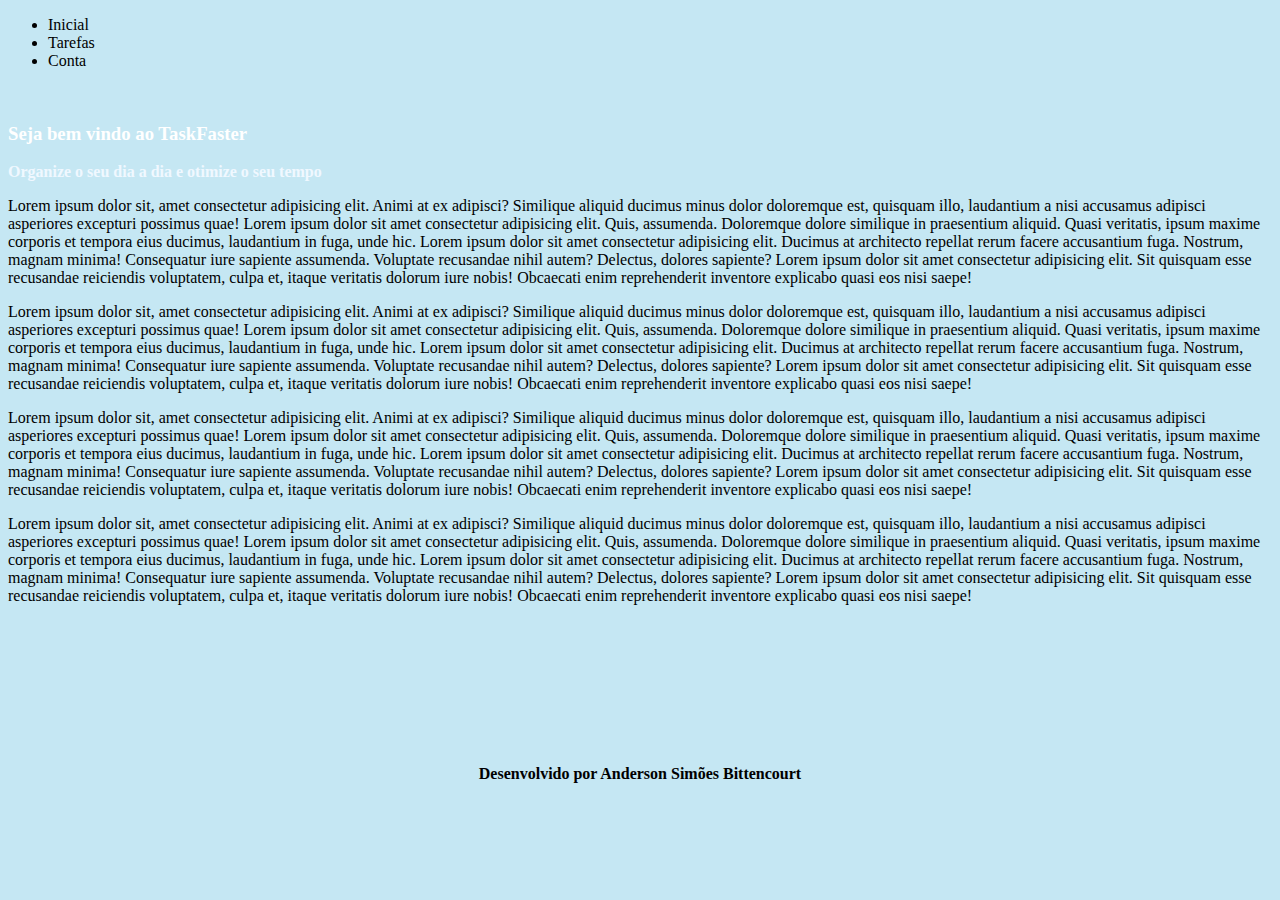
==== src/main/resources/templates/index.html @ ce9659e6 "Projeto inicial" ====
<!DOCTYPE html>
<html lang="pt-br" xmlns="http://www.w3.org/1999/xhtml" xmlns:th="http://www.thymeleaf.org">

<head>
    <meta charset="UTF-8">
    <meta name="viewport" content="width=device-width, initial-scale=1.0">
    <link href="https://cdn.jsdelivr.net/npm/bootstrap@5.3.0-alpha3/dist/css/bootstrap.min.css" rel="stylesheet"
        integrity="sha384-KK94CHFLLe+nY2dmCWGMq91rCGa5gtU4mk92HdvYe+M/SXH301p5ILy+dN9+nJOZ" crossorigin="anonymous" />
    <link th:href="@{/css/style.css}" rel="stylesheet" type="text/css"/>
    <title>TaskFaster</title>
</head>

<body style="background-color: #7bc8e470;">
    <header id="cabecalho">
        <ul class="d-flex flex-row list-unstyled">
            <li class="li-Cabecalho"><a class="links-cabecalho" th:href="@{/}">Inicial</a></li>
            <li class="li-Cabecalho"><a class="links-cabecalho" th:href="@{/tarefas}">Tarefas</a></li>
            <li class="li-Cabecalho"><a class="links-cabecalho" th:href="@{/login}">Conta</a></li>
        </ul>
    </header>
    <main>
        <section id="degrade-inicial">
            <div class="ms-5 mt-5 mb-3">
                <img th:src="@{/images/iconTaskFaster.png}"width="50%" class="img-fluid">
            </div>
            <div class="d-flex flex-column align-items-start mt-5 pe-5 pt-4">
                <h3 style="color: white;">Seja bem vindo ao TaskFaster</h3>
                <strong style="color: aliceblue;">Organize o seu dia a dia e otimize o seu tempo</strong>
            </div>
        </section>
        <p class="mx-5 my-5">Lorem ipsum dolor sit, amet consectetur adipisicing elit. Animi at ex adipisci? Similique
            aliquid ducimus minus dolor doloremque est, quisquam illo, laudantium a nisi accusamus adipisci asperiores
            excepturi possimus quae! Lorem ipsum dolor sit amet consectetur adipisicing elit. Quis, assumenda.
            Doloremque dolore similique in praesentium aliquid. Quasi veritatis, ipsum maxime corporis et tempora eius
            ducimus, laudantium in fuga, unde hic. Lorem ipsum dolor sit amet consectetur adipisicing elit. Ducimus at
            architecto repellat rerum facere accusantium fuga. Nostrum, magnam minima! Consequatur iure sapiente
            assumenda. Voluptate recusandae nihil autem? Delectus, dolores sapiente? Lorem ipsum dolor sit amet
            consectetur adipisicing elit. Sit quisquam esse recusandae reiciendis voluptatem, culpa et, itaque veritatis
            dolorum iure nobis! Obcaecati enim reprehenderit inventore explicabo quasi eos nisi saepe!</p>

        <p class="mx-5 my-5">Lorem ipsum dolor sit, amet consectetur adipisicing elit. Animi at ex adipisci? Similique
            aliquid ducimus minus dolor doloremque est, quisquam illo, laudantium a nisi accusamus adipisci asperiores
            excepturi possimus quae! Lorem ipsum dolor sit amet consectetur adipisicing elit. Quis, assumenda.
            Doloremque dolore similique in praesentium aliquid. Quasi veritatis, ipsum maxime corporis et tempora eius
            ducimus, laudantium in fuga, unde hic. Lorem ipsum dolor sit amet consectetur adipisicing elit. Ducimus at
            architecto repellat rerum facere accusantium fuga. Nostrum, magnam minima! Consequatur iure sapiente
            assumenda. Voluptate recusandae nihil autem? Delectus, dolores sapiente? Lorem ipsum dolor sit amet
            consectetur adipisicing elit. Sit quisquam esse recusandae reiciendis voluptatem, culpa et, itaque veritatis
            dolorum iure nobis! Obcaecati enim reprehenderit inventore explicabo quasi eos nisi saepe!</p>

        <p class="mx-5 my-5">Lorem ipsum dolor sit, amet consectetur adipisicing elit. Animi at ex adipisci? Similique
            aliquid ducimus minus dolor doloremque est, quisquam illo, laudantium a nisi accusamus adipisci asperiores
            excepturi possimus quae! Lorem ipsum dolor sit amet consectetur adipisicing elit. Quis, assumenda.
            Doloremque dolore similique in praesentium aliquid. Quasi veritatis, ipsum maxime corporis et tempora eius
            ducimus, laudantium in fuga, unde hic. Lorem ipsum dolor sit amet consectetur adipisicing elit. Ducimus at
            architecto repellat rerum facere accusantium fuga. Nostrum, magnam minima! Consequatur iure sapiente
            assumenda. Voluptate recusandae nihil autem? Delectus, dolores sapiente? Lorem ipsum dolor sit amet
            consectetur adipisicing elit. Sit quisquam esse recusandae reiciendis voluptatem, culpa et, itaque veritatis
            dolorum iure nobis! Obcaecati enim reprehenderit inventore explicabo quasi eos nisi saepe!</p>
            
        <p class="mx-5 my-5">Lorem ipsum dolor sit, amet consectetur adipisicing elit. Animi at ex adipisci? Similique
            aliquid ducimus minus dolor doloremque est, quisquam illo, laudantium a nisi accusamus adipisci asperiores
            excepturi possimus quae! Lorem ipsum dolor sit amet consectetur adipisicing elit. Quis, assumenda.
            Doloremque dolore similique in praesentium aliquid. Quasi veritatis, ipsum maxime corporis et tempora eius
            ducimus, laudantium in fuga, unde hic. Lorem ipsum dolor sit amet consectetur adipisicing elit. Ducimus at
            architecto repellat rerum facere accusantium fuga. Nostrum, magnam minima! Consequatur iure sapiente
            assumenda. Voluptate recusandae nihil autem? Delectus, dolores sapiente? Lorem ipsum dolor sit amet
            consectetur adipisicing elit. Sit quisquam esse recusandae reiciendis voluptatem, culpa et, itaque veritatis
            dolorum iure nobis! Obcaecati enim reprehenderit inventore explicabo quasi eos nisi saepe!</p>
        <div class="d-flex justify-content-center">
        </div>
    </main>
    <footer style="margin-top: 10em; text-align: center;">
        <p><strong>Desenvolvido por Anderson Simões Bittencourt</strong></p>
    </footer>
    <script src="https://cdn.jsdelivr.net/npm/bootstrap@5.3.0-alpha3/dist/js/bootstrap.bundle.min.js"
        integrity="sha384-ENjdO4Dr2bkBIFxQpeoTz1HIcje39Wm4jDKdf19U8gI4ddQ3GYNS7NTKfAdVQSZe" crossorigin="anonymous">
        </script>
</body>

</html>
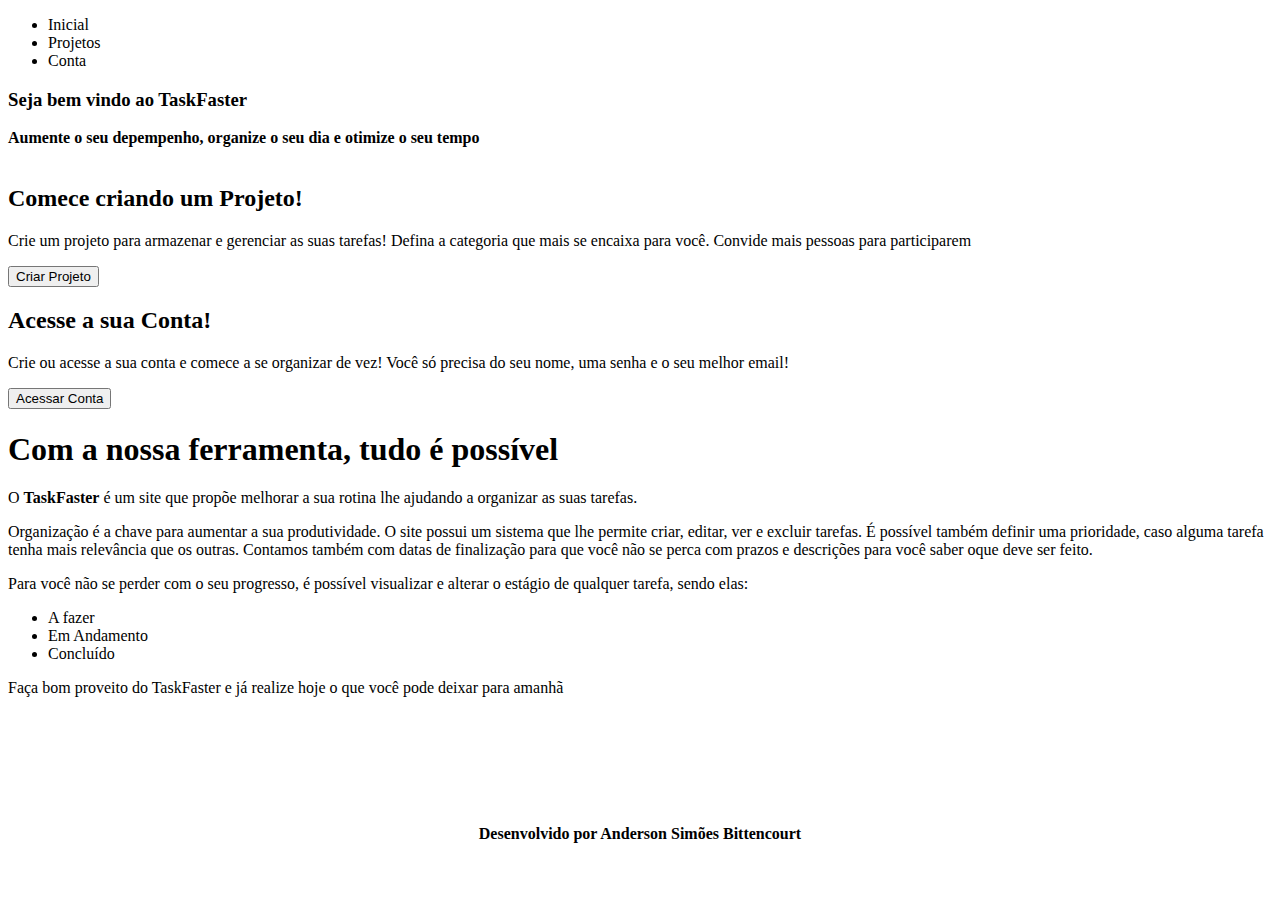
==== commit eafa6023: "Alterações na página inicial" ====
--- a/src/main/resources/templates/index.html
+++ b/src/main/resources/templates/index.html
@@ -10,67 +10,64 @@
     <title>TaskFaster</title>
 </head>
 
-<body style="background-color: #7bc8e470;">
+<body>
     <header id="cabecalho">
         <ul class="d-flex flex-row list-unstyled">
             <li class="li-Cabecalho"><a class="links-cabecalho" th:href="@{/}">Inicial</a></li>
-            <li class="li-Cabecalho"><a class="links-cabecalho" th:href="@{/tarefas}">Tarefas</a></li>
+            <li class="li-Cabecalho"><a class="links-cabecalho" th:href="@{/tarefas}">Projetos</a></li>
             <li class="li-Cabecalho"><a class="links-cabecalho" th:href="@{/login}">Conta</a></li>
         </ul>
     </header>
     <main>
-        <section id="degrade-inicial">
-            <div class="ms-5 mt-5 mb-3">
-                <img th:src="@{/images/iconTaskFaster.png}"width="50%" class="img-fluid">
+        <section id="inicial">
+            <div class="d-flex flex-column text-center">
+                <h3>Seja bem vindo ao TaskFaster</h3>
+                <strong>Aumente o seu depempenho, organize o seu dia e otimize o seu tempo</strong>
             </div>
-            <div class="d-flex flex-column align-items-start mt-5 pe-5 pt-4">
-                <h3 style="color: white;">Seja bem vindo ao TaskFaster</h3>
-                <strong style="color: aliceblue;">Organize o seu dia a dia e otimize o seu tempo</strong>
-            </div>
+                <img th:src="@{/images/iconTaskFaster.png}" width="30%" class="img-fluid d-block mx-auto">
         </section>
-        <p class="mx-5 my-5">Lorem ipsum dolor sit, amet consectetur adipisicing elit. Animi at ex adipisci? Similique
-            aliquid ducimus minus dolor doloremque est, quisquam illo, laudantium a nisi accusamus adipisci asperiores
-            excepturi possimus quae! Lorem ipsum dolor sit amet consectetur adipisicing elit. Quis, assumenda.
-            Doloremque dolore similique in praesentium aliquid. Quasi veritatis, ipsum maxime corporis et tempora eius
-            ducimus, laudantium in fuga, unde hic. Lorem ipsum dolor sit amet consectetur adipisicing elit. Ducimus at
-            architecto repellat rerum facere accusantium fuga. Nostrum, magnam minima! Consequatur iure sapiente
-            assumenda. Voluptate recusandae nihil autem? Delectus, dolores sapiente? Lorem ipsum dolor sit amet
-            consectetur adipisicing elit. Sit quisquam esse recusandae reiciendis voluptatem, culpa et, itaque veritatis
-            dolorum iure nobis! Obcaecati enim reprehenderit inventore explicabo quasi eos nisi saepe!</p>
 
-        <p class="mx-5 my-5">Lorem ipsum dolor sit, amet consectetur adipisicing elit. Animi at ex adipisci? Similique
-            aliquid ducimus minus dolor doloremque est, quisquam illo, laudantium a nisi accusamus adipisci asperiores
-            excepturi possimus quae! Lorem ipsum dolor sit amet consectetur adipisicing elit. Quis, assumenda.
-            Doloremque dolore similique in praesentium aliquid. Quasi veritatis, ipsum maxime corporis et tempora eius
-            ducimus, laudantium in fuga, unde hic. Lorem ipsum dolor sit amet consectetur adipisicing elit. Ducimus at
-            architecto repellat rerum facere accusantium fuga. Nostrum, magnam minima! Consequatur iure sapiente
-            assumenda. Voluptate recusandae nihil autem? Delectus, dolores sapiente? Lorem ipsum dolor sit amet
-            consectetur adipisicing elit. Sit quisquam esse recusandae reiciendis voluptatem, culpa et, itaque veritatis
-            dolorum iure nobis! Obcaecati enim reprehenderit inventore explicabo quasi eos nisi saepe!</p>
+        <div class="row d-flex justify-content-center">
+            <section class="caixa">
+                <div>
+                    <h2 class="mx-5 my-5 text-center">Comece criando um <strong>Projeto!</strong></h2>
+                    <p class="paragrafo-caixa">Crie um projeto para armazenar e gerenciar as suas tarefas! 
+                        Defina a categoria que mais se encaixa para você. Convide mais pessoas para participarem
+                    </p>
+                </div>
+                <button class="btn-main">Criar Projeto</button>
+            </section>
+            <section class="caixa">
+                <div>
+                    <h2 class="mx-5 my-5 text-center">Acesse a sua <strong>Conta!</strong></h2>
+                    <p class="paragrafo-caixa">Crie ou acesse a sua conta e comece a se organizar de vez! Você só precisa 
+                        do seu nome, uma senha e o seu melhor email!
+                    </p>
+                </div>
+                <button class="btn-main">Acessar Conta</button>
+            </section>
+        </div>
 
-        <p class="mx-5 my-5">Lorem ipsum dolor sit, amet consectetur adipisicing elit. Animi at ex adipisci? Similique
-            aliquid ducimus minus dolor doloremque est, quisquam illo, laudantium a nisi accusamus adipisci asperiores
-            excepturi possimus quae! Lorem ipsum dolor sit amet consectetur adipisicing elit. Quis, assumenda.
-            Doloremque dolore similique in praesentium aliquid. Quasi veritatis, ipsum maxime corporis et tempora eius
-            ducimus, laudantium in fuga, unde hic. Lorem ipsum dolor sit amet consectetur adipisicing elit. Ducimus at
-            architecto repellat rerum facere accusantium fuga. Nostrum, magnam minima! Consequatur iure sapiente
-            assumenda. Voluptate recusandae nihil autem? Delectus, dolores sapiente? Lorem ipsum dolor sit amet
-            consectetur adipisicing elit. Sit quisquam esse recusandae reiciendis voluptatem, culpa et, itaque veritatis
-            dolorum iure nobis! Obcaecati enim reprehenderit inventore explicabo quasi eos nisi saepe!</p>
-            
-        <p class="mx-5 my-5">Lorem ipsum dolor sit, amet consectetur adipisicing elit. Animi at ex adipisci? Similique
-            aliquid ducimus minus dolor doloremque est, quisquam illo, laudantium a nisi accusamus adipisci asperiores
-            excepturi possimus quae! Lorem ipsum dolor sit amet consectetur adipisicing elit. Quis, assumenda.
-            Doloremque dolore similique in praesentium aliquid. Quasi veritatis, ipsum maxime corporis et tempora eius
-            ducimus, laudantium in fuga, unde hic. Lorem ipsum dolor sit amet consectetur adipisicing elit. Ducimus at
-            architecto repellat rerum facere accusantium fuga. Nostrum, magnam minima! Consequatur iure sapiente
-            assumenda. Voluptate recusandae nihil autem? Delectus, dolores sapiente? Lorem ipsum dolor sit amet
-            consectetur adipisicing elit. Sit quisquam esse recusandae reiciendis voluptatem, culpa et, itaque veritatis
-            dolorum iure nobis! Obcaecati enim reprehenderit inventore explicabo quasi eos nisi saepe!</p>
-        <div class="d-flex justify-content-center">
+        <div class="d-flex justify-content-center flex-column">
+            <h1 class="d-flex text-center align-self-center mt-5">Com a nossa ferramenta, tudo é possível</h1>
+            <p class="mx-5 my-1">O <strong>TaskFaster</strong> é um site que propõe melhorar a sua rotina lhe ajudando a organizar as suas tarefas.</p>
+            <p class="mx-5 my-1">
+                Organização é a chave para aumentar a sua produtividade. O site possui um sistema que lhe permite criar, editar, ver e excluir tarefas.
+                É possível também definir uma prioridade, caso alguma tarefa tenha mais relevância que os outras. Contamos também com datas de finalização
+                para que você não se perca com prazos e descrições para você saber oque deve ser feito.
+            </p>
+            <p class="mx-5 my-1">
+                Para você não se perder com o seu progresso, é possível visualizar e alterar o estágio de qualquer tarefa, sendo elas:
+                <ul class="ms-5">
+                    <li>A fazer</li>
+                    <li>Em Andamento</li>
+                    <li>Concluído</li>
+                </ul>
+            </p>
+            <p class="mx-5 my-1">Faça bom proveito do TaskFaster e já realize hoje o que você pode deixar para amanhã</p>
         </div>
     </main>
-    <footer style="margin-top: 10em; text-align: center;">
+    <footer style="margin-top: 8em; text-align: center;">
         <p><strong>Desenvolvido por Anderson Simões Bittencourt</strong></p>
     </footer>
     <script src="https://cdn.jsdelivr.net/npm/bootstrap@5.3.0-alpha3/dist/js/bootstrap.bundle.min.js"
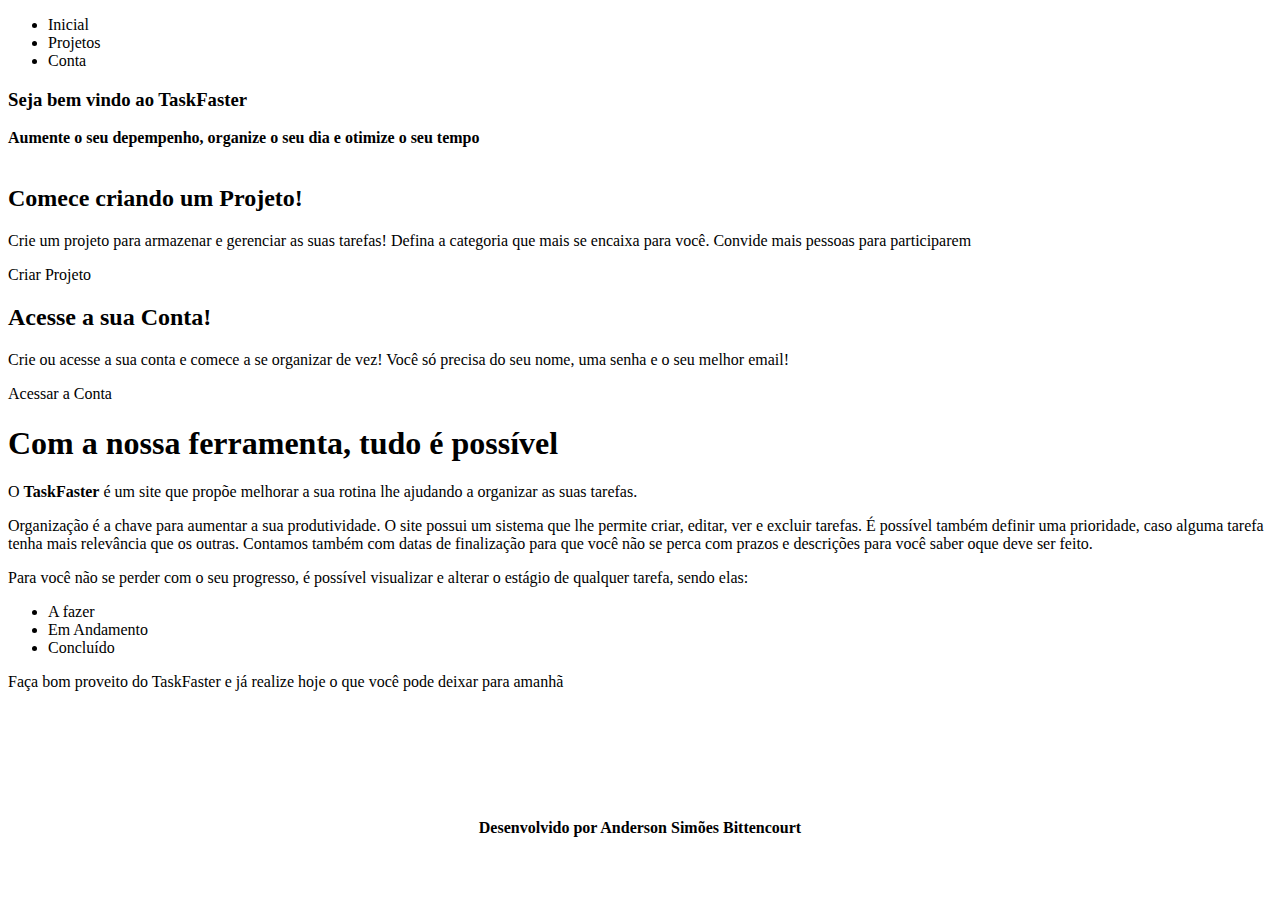
==== commit 5899a091: "Criando sistema de cadastro de usuário" ====
--- a/src/main/resources/templates/index.html
+++ b/src/main/resources/templates/index.html
@@ -27,7 +27,7 @@
                 <img th:src="@{/images/iconTaskFaster.png}" width="30%" class="img-fluid d-block mx-auto">
         </section>
 
-        <div class="row d-flex justify-content-center">
+        <div class="d-flex justify-content-center flex-row">
             <section class="caixa">
                 <div>
                     <h2 class="mx-5 my-5 text-center">Comece criando um <strong>Projeto!</strong></h2>
@@ -35,7 +35,7 @@
                         Defina a categoria que mais se encaixa para você. Convide mais pessoas para participarem
                     </p>
                 </div>
-                <button class="btn-main">Criar Projeto</button>
+                <a th:href="@{/projetos}" class="btn-main"> Criar Projeto</a>
             </section>
             <section class="caixa">
                 <div>
@@ -44,7 +44,7 @@
                         do seu nome, uma senha e o seu melhor email!
                     </p>
                 </div>
-                <button class="btn-main">Acessar Conta</button>
+                <a th:href="@{/login}" class="btn-main"> Acessar a Conta</a>
             </section>
         </div>
 
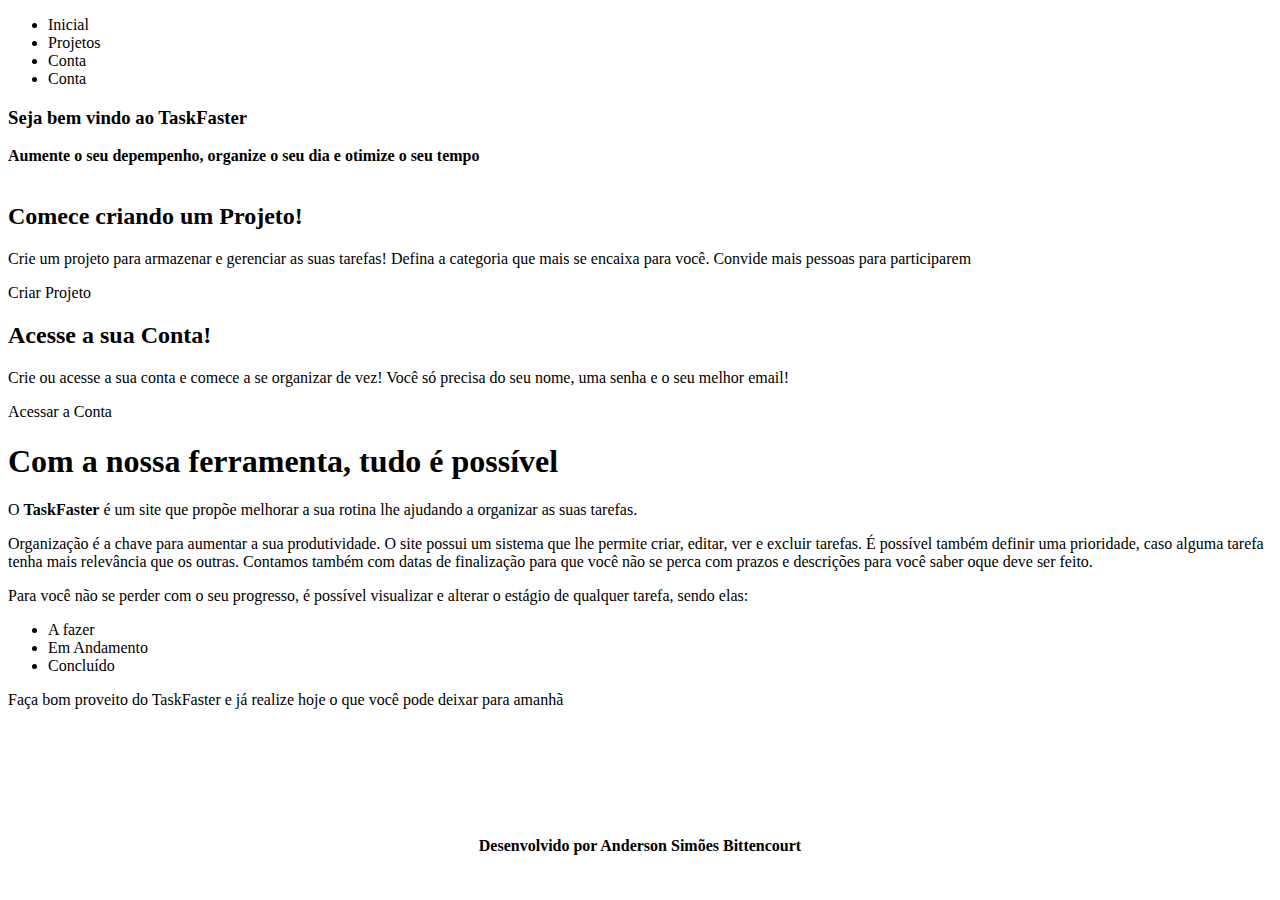
==== commit 78f7d5bf: "Criando sistema de login" ====
--- a/src/main/resources/templates/index.html
+++ b/src/main/resources/templates/index.html
@@ -14,8 +14,9 @@
     <header id="cabecalho">
         <ul class="d-flex flex-row list-unstyled">
             <li class="li-Cabecalho"><a class="links-cabecalho" th:href="@{/}">Inicial</a></li>
-            <li class="li-Cabecalho"><a class="links-cabecalho" th:href="@{/tarefas}">Projetos</a></li>
+            <li class="li-Cabecalho"><a class="links-cabecalho" th:href="@{/projeto/criar}">Projetos</a></li>
             <li class="li-Cabecalho"><a class="links-cabecalho" th:href="@{/login}">Conta</a></li>
+            <li class="li-Cabecalho"><a class="links-cabecalho" th:href="@{/teste}">Conta</a></li>
         </ul>
     </header>
     <main>
@@ -35,7 +36,7 @@
                         Defina a categoria que mais se encaixa para você. Convide mais pessoas para participarem
                     </p>
                 </div>
-                <a th:href="@{/projetos}" class="btn-main"> Criar Projeto</a>
+                <a th:href="@{/projeto/criar}" class="btn-main"> Criar Projeto</a>
             </section>
             <section class="caixa">
                 <div>
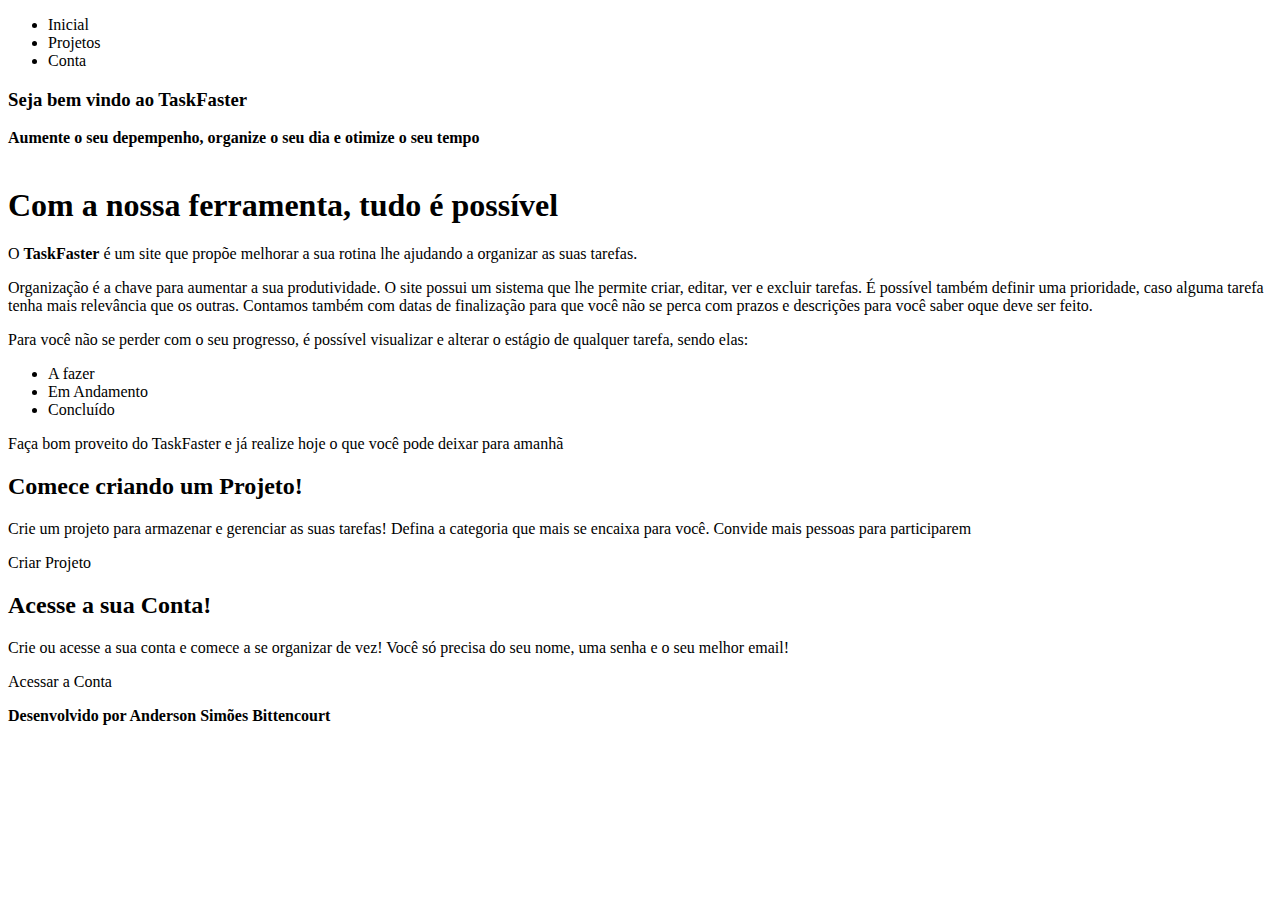
==== commit 758d54ad: "editar dados usuário" ====
--- a/src/main/resources/templates/index.html
+++ b/src/main/resources/templates/index.html
@@ -14,9 +14,8 @@
     <header id="cabecalho">
         <ul class="d-flex flex-row list-unstyled">
             <li class="li-Cabecalho"><a class="links-cabecalho" th:href="@{/}">Inicial</a></li>
-            <li class="li-Cabecalho"><a class="links-cabecalho" th:href="@{/projeto/criar}">Projetos</a></li>
+            <li class="li-Cabecalho"><a class="links-cabecalho" th:href="@{/geral}">Projetos</a></li>
             <li class="li-Cabecalho"><a class="links-cabecalho" th:href="@{/login}">Conta</a></li>
-            <li class="li-Cabecalho"><a class="links-cabecalho" th:href="@{/teste}">Conta</a></li>
         </ul>
     </header>
     <main>
@@ -28,6 +27,25 @@
                 <img th:src="@{/images/iconTaskFaster.png}" width="30%" class="img-fluid d-block mx-auto">
         </section>
 
+        <div class="d-flex justify-content-center flex-column">
+            <h1 class="d-flex text-center align-self-center mt-5">Com a nossa ferramenta, tudo é possível</h1>
+            <p class="mx-5 my-1">O <strong>TaskFaster</strong> é um site que propõe melhorar a sua rotina lhe ajudando a organizar as suas tarefas.</p>
+            <p class="mx-5 my-1">
+                Organização é a chave para aumentar a sua produtividade. O site possui um sistema que lhe permite criar, editar, ver e excluir tarefas.
+                É possível também definir uma prioridade, caso alguma tarefa tenha mais relevância que os outras. Contamos também com datas de finalização
+                para que você não se perca com prazos e descrições para você saber oque deve ser feito.
+            </p>
+            <p class="mx-5 my-1">
+                Para você não se perder com o seu progresso, é possível visualizar e alterar o estágio de qualquer tarefa, sendo elas:
+                <ul class="ms-5">
+                    <li>A fazer</li>
+                    <li>Em Andamento</li>
+                    <li>Concluído</li>
+                </ul>
+            </p>
+            <p class="mx-5 my-1">Faça bom proveito do TaskFaster e já realize hoje o que você pode deixar para amanhã</p>
+        </div>
+        
         <div class="d-flex justify-content-center flex-row">
             <section class="caixa">
                 <div>
@@ -48,27 +66,8 @@
                 <a th:href="@{/login}" class="btn-main"> Acessar a Conta</a>
             </section>
         </div>
-
-        <div class="d-flex justify-content-center flex-column">
-            <h1 class="d-flex text-center align-self-center mt-5">Com a nossa ferramenta, tudo é possível</h1>
-            <p class="mx-5 my-1">O <strong>TaskFaster</strong> é um site que propõe melhorar a sua rotina lhe ajudando a organizar as suas tarefas.</p>
-            <p class="mx-5 my-1">
-                Organização é a chave para aumentar a sua produtividade. O site possui um sistema que lhe permite criar, editar, ver e excluir tarefas.
-                É possível também definir uma prioridade, caso alguma tarefa tenha mais relevância que os outras. Contamos também com datas de finalização
-                para que você não se perca com prazos e descrições para você saber oque deve ser feito.
-            </p>
-            <p class="mx-5 my-1">
-                Para você não se perder com o seu progresso, é possível visualizar e alterar o estágio de qualquer tarefa, sendo elas:
-                <ul class="ms-5">
-                    <li>A fazer</li>
-                    <li>Em Andamento</li>
-                    <li>Concluído</li>
-                </ul>
-            </p>
-            <p class="mx-5 my-1">Faça bom proveito do TaskFaster e já realize hoje o que você pode deixar para amanhã</p>
-        </div>
     </main>
-    <footer style="margin-top: 8em; text-align: center;">
+    <footer>
         <p><strong>Desenvolvido por Anderson Simões Bittencourt</strong></p>
     </footer>
     <script src="https://cdn.jsdelivr.net/npm/bootstrap@5.3.0-alpha3/dist/js/bootstrap.bundle.min.js"
